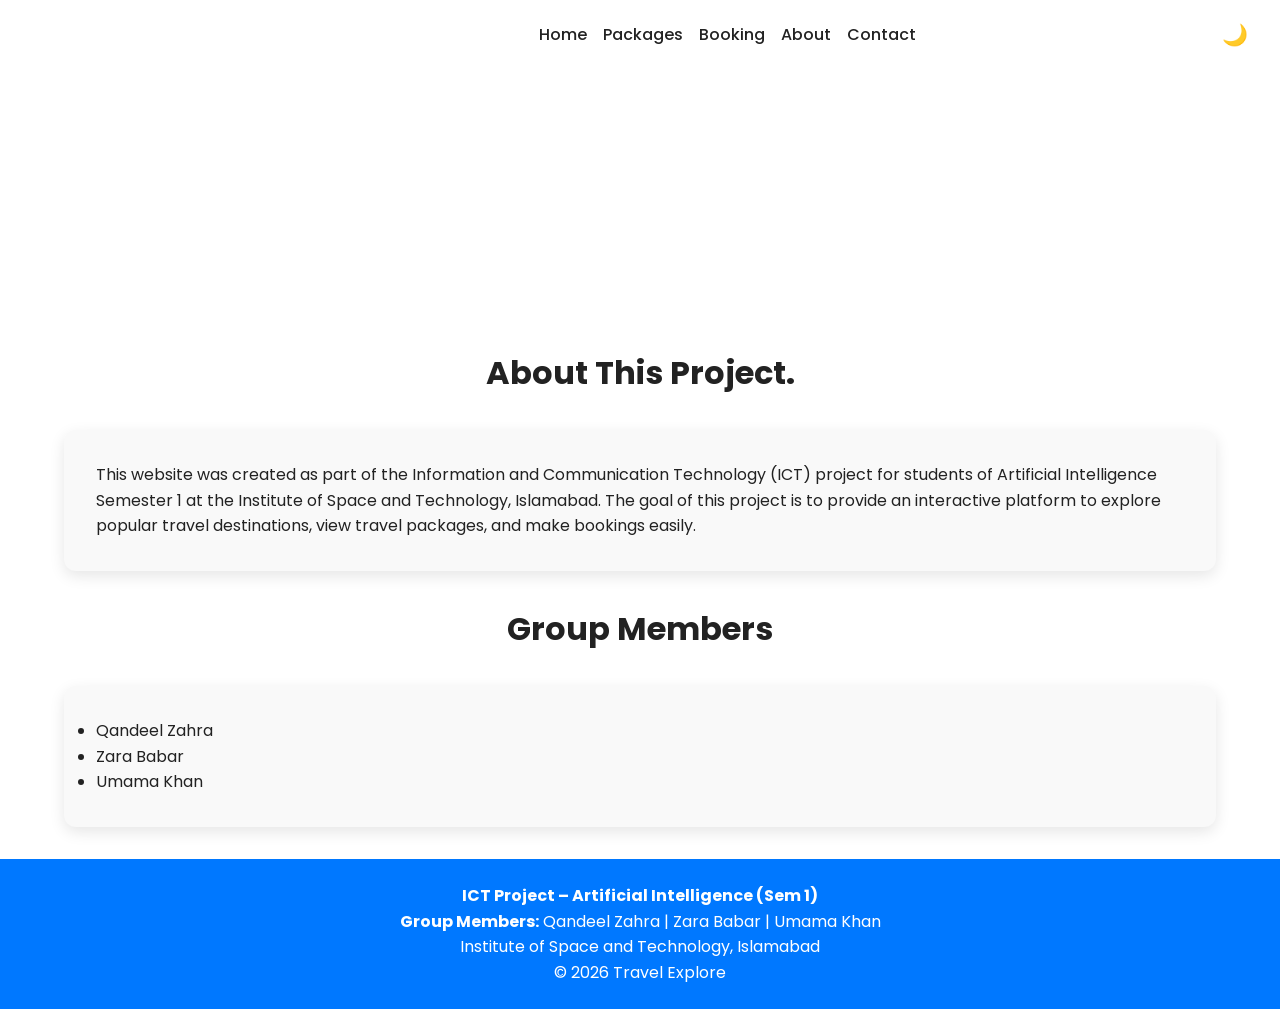
==== about.html @ 9f2a5547 "Update about.html" ====
<!DOCTYPE html>
<html lang="en">
<head>
    <meta charset="UTF-8">
    <title>Travel Explore - About</title>
    <meta name="viewport" content="width=device-width, initial-scale=1.0">
    <link rel="stylesheet" href="style.css">
</head>
<body>

<header class="hero">
    <nav>
        <h1>✈ Travel Explore</h1>
        <ul class="nav-links">
            <li><a href="index.html">Home</a></li>
            <li><a href="table.html">Packages</a></li>
            <li><a href="form.html">Booking</a></li>
            <li><a href="about.html">About</a></li>
            <li><a href="contact.html">Contact</a></li>
        </ul>
        <button id="themeToggle">🌙</button>
    </nav>
</header>

<main class="container">
    <h2 class="section-title">About This Project.</h2>

    <section class="intro">
        <p>
            This website was created as part of the Information and Communication Technology (ICT) project
            for students of Artificial Intelligence Semester 1 at the Institute of Space and Technology, Islamabad.
            The goal of this project is to provide an interactive platform to explore popular travel destinations,
            view travel packages, and make bookings easily.
        </p>
    </section>

    <h2 class="section-title">Group Members</h2>
    <section class="intro">
        <ul>
            <li>Qandeel Zahra</li>
            <li>Zara Babar</li>
            <li>Umama Khan</li>
        </ul>
    </section>
</main>

<footer>
    <p><strong>ICT Project – Artificial Intelligence (Sem 1)</strong></p>
    <p><strong>Group Members:</strong> Qandeel Zahra | Zara Babar | Umama Khan</p>
    <p>Institute of Space and Technology, Islamabad</p>
    <p>© 2026 Travel Explore</p>
</footer>

<script>
const themeToggle = document.getElementById("themeToggle");
themeToggle.onclick = () => {
    document.body.classList.toggle("dark");
    themeToggle.textContent = document.body.classList.contains("dark") ? "☀️" : "🌙";
};
</script>
---- style.css ----
/* ============ FONT ============ */
@import url('https://fonts.googleapis.com/css2?family=Poppins:wght@300;400;600&display=swap');

/* ============ ROOT VARIABLES ============ */
:root {
    --bg: #ffffff;
    --text: #222222;
    --card: #f9f9f9;
    --primary: #0078ff;
    --footer-bg: #0078ff;
    --footer-text: #ffffff;
}

body.dark {
    --bg: #121212;
    --text: #ffffff;
    --card: #1f1f1f;
    --primary: #0056b3;
    --footer-bg: #1a1a1a;
    --footer-text: #ffffff;
}

/* ============ GLOBAL ============ */
* {
    margin: 0;
    padding: 0;
    box-sizing: border-box;
}

body {
    font-family: 'Poppins', sans-serif;
    background: var(--bg);
    color: var(--text);
    line-height: 1.6;
}

/* ============ HEADER / NAVBAR ============ */
.hero {
    height: 35vh;
    background: url("https://source.unsplash.com/1600x900/?travel") center/cover no-repeat;
    position: relative;
    color: white;
}

nav {
    display: flex;
    justify-content: space-between;
    align-items: center;
    padding: 1rem 2rem;
}

.nav-links {
    list-style: none;
    display: flex;
    gap: 1rem;
    flex-wrap: wrap;
}

.nav-links a {
    color: var(--text);
    text-decoration: none;
    font-weight: 500;
}

.nav-links a:hover {
    text-decoration: underline;
}

#themeToggle {
    background: none;
    border: none;
    font-size: 1.3rem;
    color: var(--text);
    cursor: pointer;
}

/* HERO CONTENT */
.hero-content {
    text-align: center;
    margin-top: 2rem;
}

.hero-content h2 {
    font-size: 2.5rem;
}

.hero-content p {
    margin: 0.5rem 0 1rem 0;
}

.hero-content input {
    padding: 0.7rem;
    width: 60%;
    max-width: 400px;
    border-radius: 30px;
    border: 1px solid #ccc;
}

/* ============ MAIN CONTAINER ============ */
.container {
    width: 90%;
    max-width: 1200px;
    margin: 2rem auto;
}

/* SECTION TITLES */
.section-title {
    text-align: center;
    font-size: 2rem;
    margin-bottom: 2rem;
}

/* INTRO TEXT */
.intro {
    background: var(--card);
    padding: 2rem;
    border-radius: 12px;
    margin-bottom: 2rem;
    box-shadow: 0 5px 15px rgba(0,0,0,0.1);
}

/* ============ GRID CARDS ============ */
.grid {
    display: grid;
    grid-template-columns: repeat(auto-fit, minmax(260px, 1fr));
    gap: 1.5rem;
}

.card {
    height: 300px;
    border-radius: 15px;
    overflow: hidden;
    position: relative;
    cursor: pointer;
    box-shadow: 0 10px 20px rgba(0,0,0,0.2);
    transition: transform 0.3s;
}

.card img {
    width: 100%;
    height: 100%;
    object-fit: cover;
    transition: transform 0.4s;
}

.card:hover {
    transform: translateY(-5px);
}

.card:hover img {
    transform: scale(1.1);
}

.card h4 {
    position: absolute;
    bottom: 0;
    width: 100%;
    padding: 1rem;
    background: linear-gradient(to top, rgba(0,0,0,0.8), transparent);
    color: white;
    font-size: 1.2rem;
}

/* ============ MODAL ============ */
.modal {
    display: none;
    position: fixed;
    inset: 0;
    background: rgba(0,0,0,0.7);
    justify-content: center;
    align-items: center;
    z-index: 1000;
}

.modal-box {
    background: var(--bg);
    padding: 2rem;
    border-radius: 10px;
    width: 90%;
    max-width: 420px;
    text-align: center;
    position: relative;
    color: var(--text);
}

.close {
    position: absolute;
    top: 10px;
    right: 15px;
    font-size: 20px;
    cursor: pointer;
}

/* ============ BUTTONS ============ */
.book-btn {
    margin-top: 1rem;
    padding: 0.7rem 1.5rem;
    border: none;
    border-radius: 30px;
    background: var(--primary);
    color: #fff;
    cursor: pointer;
    transition: filter 0.2s;
}

.book-btn:hover {
    filter: brightness(90%);
}

/* ============ TABLES ============ */
.table-container {
    overflow-x: auto;
    margin-bottom: 3rem;
    border-radius: 10px;
    box-shadow: 0 5px 15px rgba(0,0,0,0.1);
}

.price-table {
    width: 100%;
    border-collapse: collapse;
    min-width: 600px;
}

.price-table th,
.price-table td {
    border: 1px solid #ddd;
    padding: 0.8rem;
    text-align: center;
}

.price-table th {
    background: var(--primary);
    color: white;
}

.price-table tr:nth-child(even) {
    background: #f4f4f4;
}

body.dark .price-table tr:nth-child(even) {
    background: #1f1f1f;
}

/* ============ FORMS ============ */
.booking-form {
    max-width: 500px;
    margin: auto;
    display: flex;
    flex-direction: column;
    gap: 1rem;
    background: var(--card);
    padding: 2rem;
    border-radius: 12px;
    box-shadow: 0 5px 15px rgba(0,0,0,0.1);
}

.booking-form label {
    font-weight: 500;
}

.booking-form input[type="text"],
.booking-form input[type="email"],
.booking-form select,
.booking-form textarea {
    padding: 0.7rem;
    border-radius: 8px;
    border: 1px solid #ccc;
    width: 100%;
    resize: vertical;
}

.booking-form .radio-group {
    display: flex;
    gap: 1rem;
    flex-wrap: wrap;
}

/* FORM BUTTON */
.booking-form button {
    width: 50%;
    align-self: center;
    padding: 0.7rem;
    border: none;
    border-radius: 30px;
    background: var(--primary);
    color: #fff;
    cursor: pointer;
    transition: filter 0.2s;
}

.booking-form button:hover {
    filter: brightness(90%);
}

/* ============ FOOTER ============ */
footer {
    background: var(--footer-bg);
    color: var(--footer-text);
    text-align: center;
    padding: 1.5rem;
}

/* ============ RESPONSIVE ============ */
@media screen and (max-width: 768px) {
    .hero-content input {
        width: 80%;
    }

    .booking-form {
        width: 90%;
    }
}

@media screen and (max-width: 480px) {
    .nav-links {
        flex-direction: column;
        gap: 0.5rem;
    }

    .hero-content h2 {
        font-size: 2rem;
    }

    .hero-content input {
        width: 90%;
    }
}
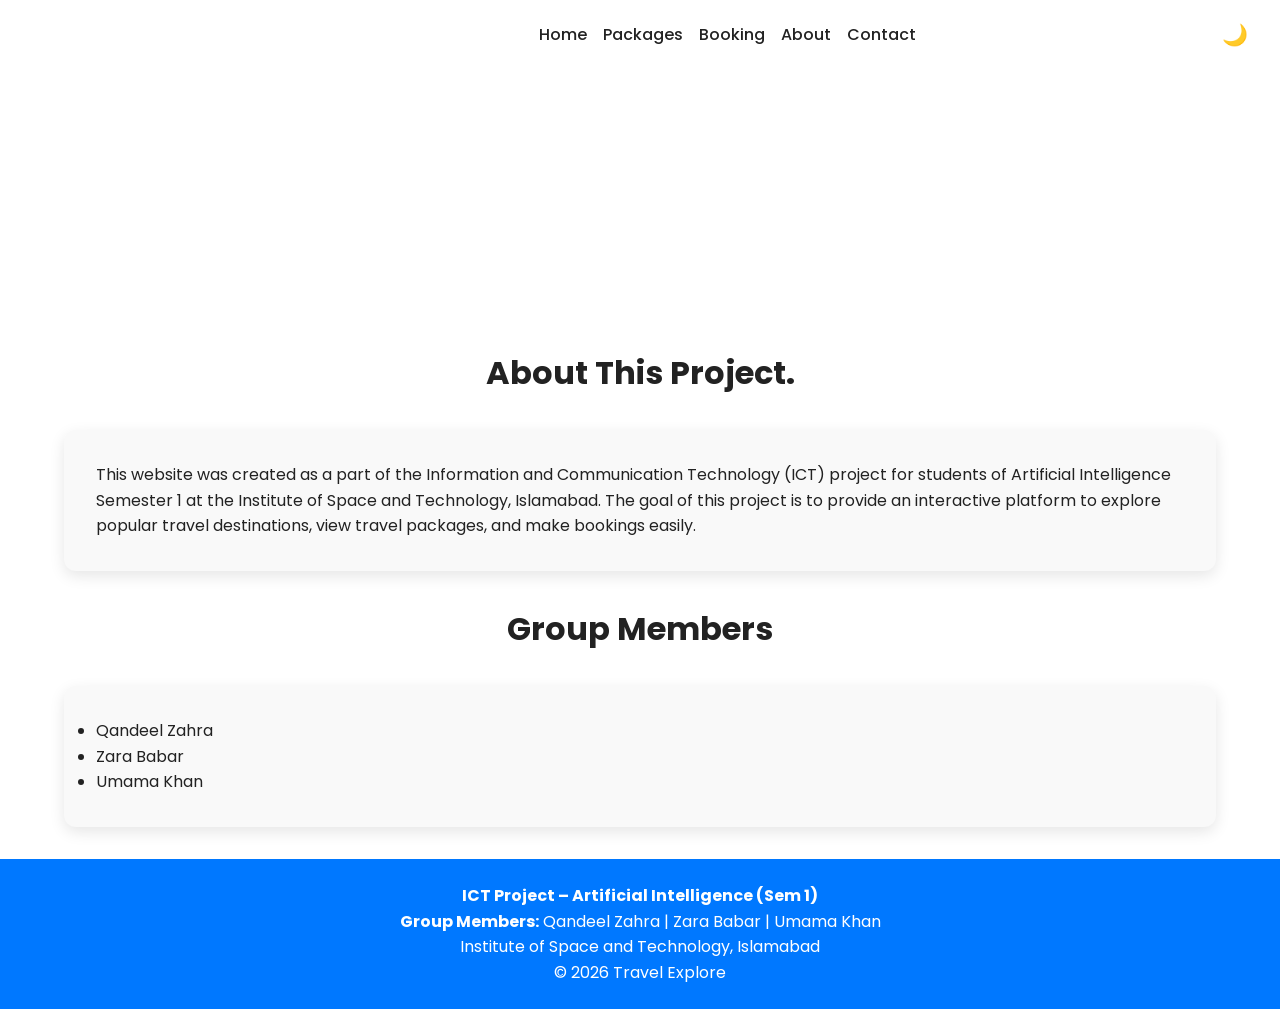
==== commit 90550bf7: "Update about.html" ====
--- a/about.html
+++ b/about.html
@@ -27,7 +27,7 @@
 
     <section class="intro">
         <p>
-            This website was created as part of the Information and Communication Technology (ICT) project
+            This website was created as a part of the Information and Communication Technology (ICT) project
             for students of Artificial Intelligence Semester 1 at the Institute of Space and Technology, Islamabad.
             The goal of this project is to provide an interactive platform to explore popular travel destinations,
             view travel packages, and make bookings easily.
@@ -59,3 +59,4 @@
 };
 </script>
 
+
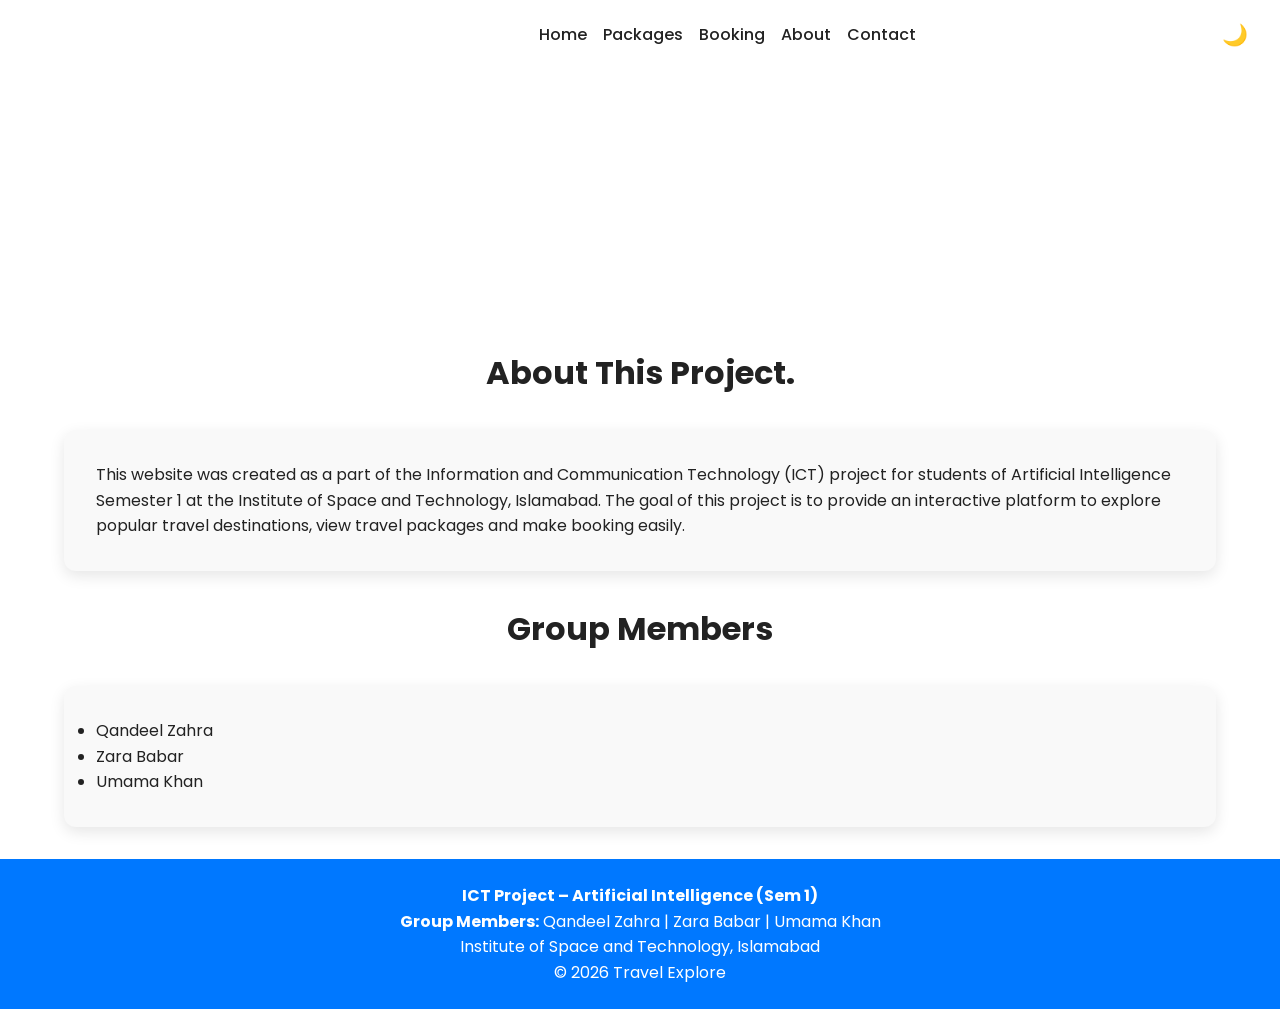
==== commit 530f4d8e: "Update about.html" ====
--- a/about.html
+++ b/about.html
@@ -30,7 +30,7 @@
             This website was created as a part of the Information and Communication Technology (ICT) project
             for students of Artificial Intelligence Semester 1 at the Institute of Space and Technology, Islamabad.
             The goal of this project is to provide an interactive platform to explore popular travel destinations,
-            view travel packages, and make bookings easily.
+            view travel packages and make booking easily.
         </p>
     </section>
 
@@ -60,3 +60,4 @@
 </script>
 
 
+
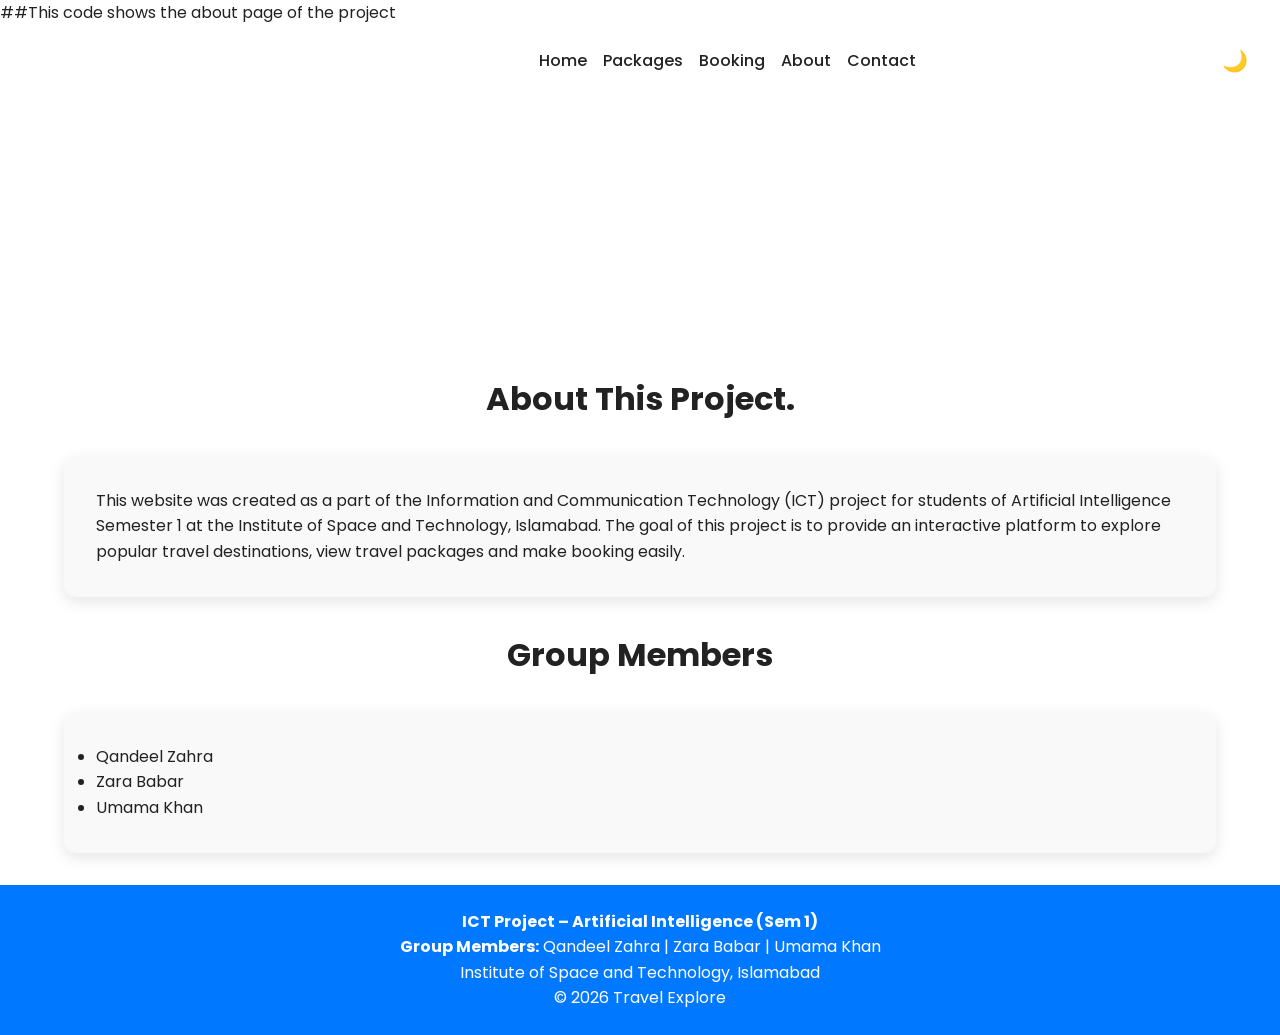
==== commit 90253840: "Update about.html" ====
--- a/about.html
+++ b/about.html
@@ -1,3 +1,5 @@
+##This code shows the about page of the project
+
 <!DOCTYPE html>
 <html lang="en">
 <head>
@@ -61,3 +63,5 @@
 
 
 
+
+
--- a/style.css
+++ b/style.css
@@ -325,3 +325,4 @@
         width: 90%;
     }
 }
+
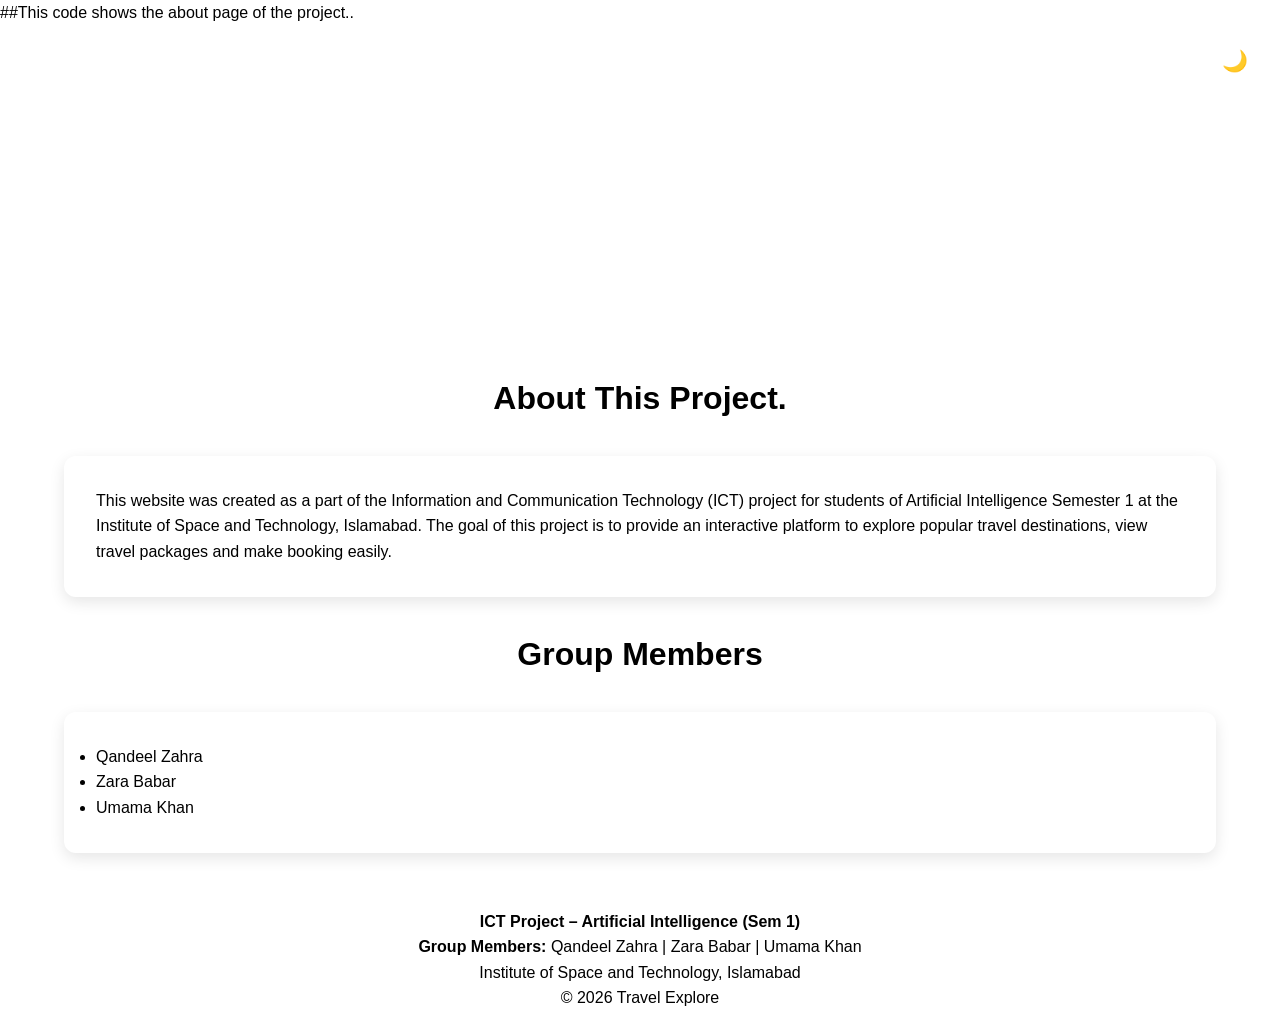
==== commit 811149a7: "Update about.html" ====
--- a/about.html
+++ b/about.html
@@ -1,4 +1,4 @@
-##This code shows the about page of the project
+##This code shows the about page of the project..
 
 <!DOCTYPE html>
 <html lang="en">
@@ -65,3 +65,4 @@
 
 
 
+
--- a/style.css
+++ b/style.css
@@ -1,3 +1,5 @@
+##This code shows all the designing of font and setting of tables and forms in the website.
+
 /* ============ FONT ============ */
 @import url('https://fonts.googleapis.com/css2?family=Poppins:wght@300;400;600&display=swap');
 
@@ -326,3 +328,4 @@
     }
 }
 
+
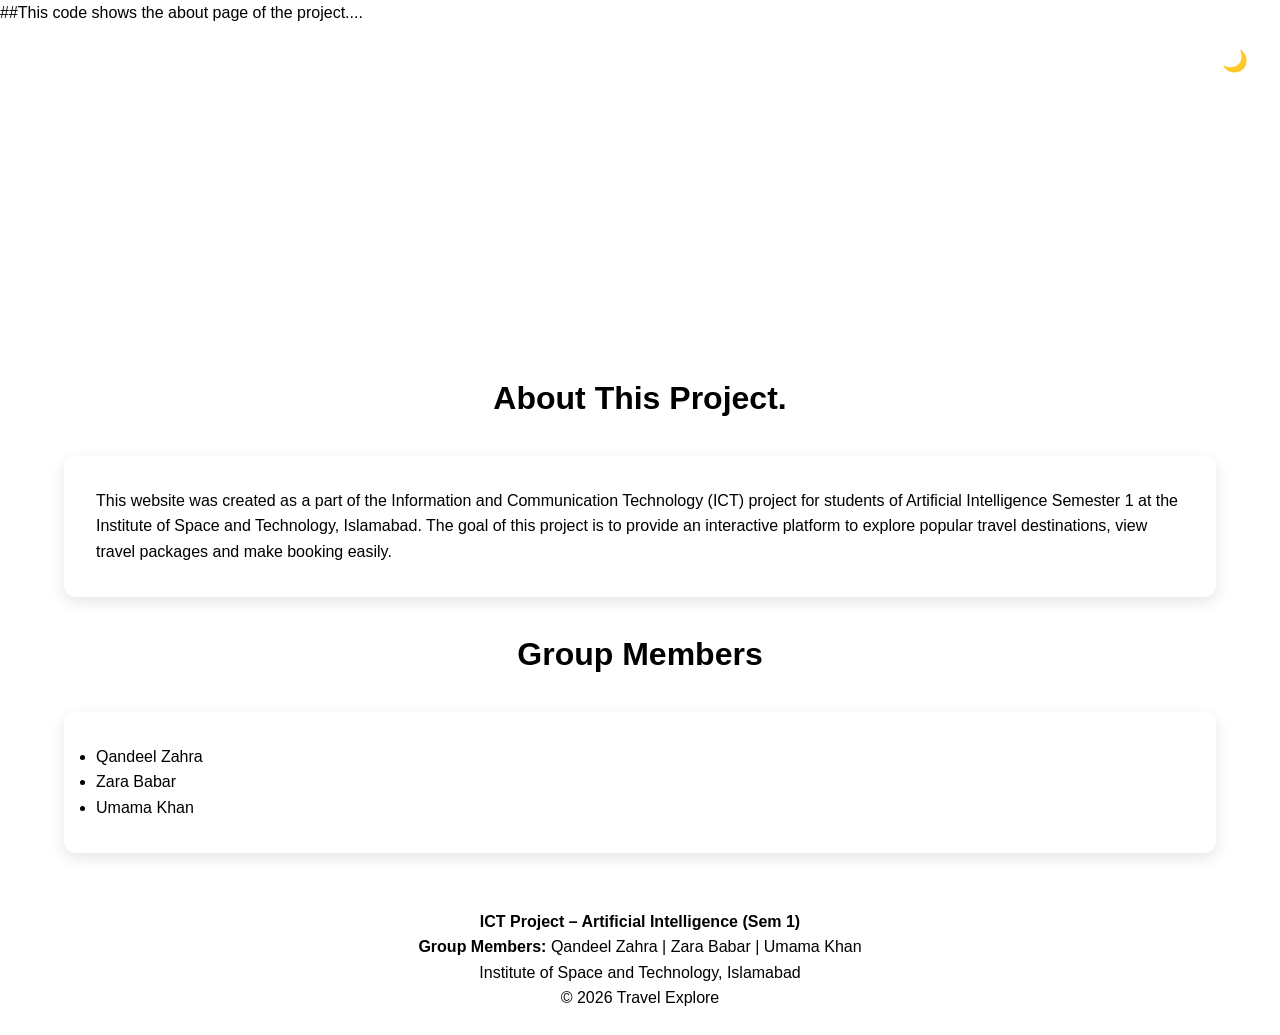
==== commit 3b3a1c6c: "Update about.html" ====
--- a/about.html
+++ b/about.html
@@ -1,4 +1,4 @@
-##This code shows the about page of the project..
+##This code shows the about page of the project....
 
 <!DOCTYPE html>
 <html lang="en">
@@ -66,3 +66,4 @@
 
 
 
+
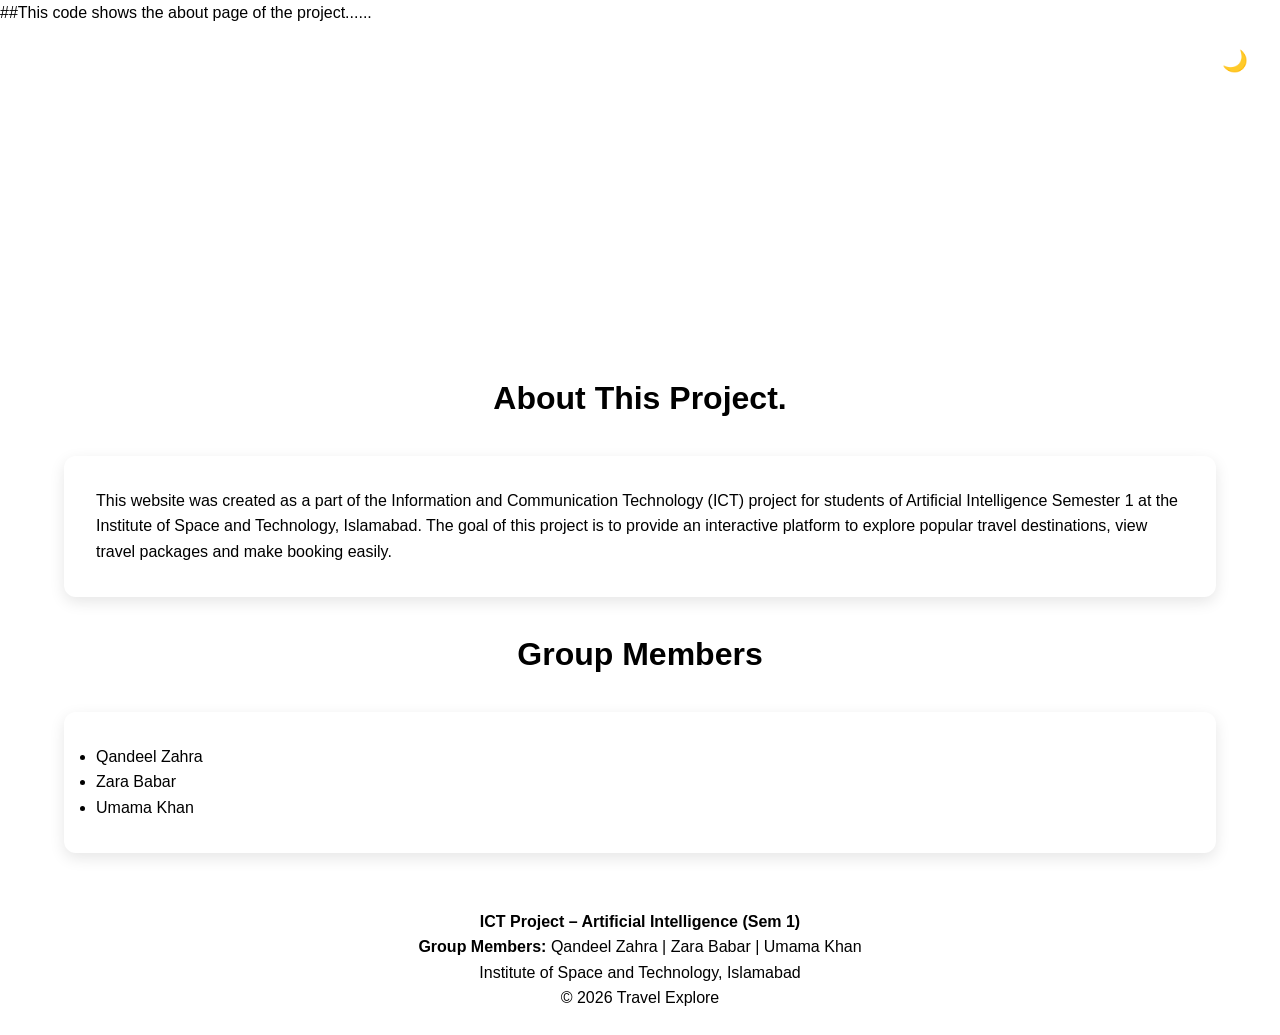
==== commit a00aa45d: "Update about.html" ====
--- a/about.html
+++ b/about.html
@@ -1,4 +1,4 @@
-##This code shows the about page of the project....
+##This code shows the about page of the project......
 
 <!DOCTYPE html>
 <html lang="en">
@@ -67,3 +67,4 @@
 
 
 
+
